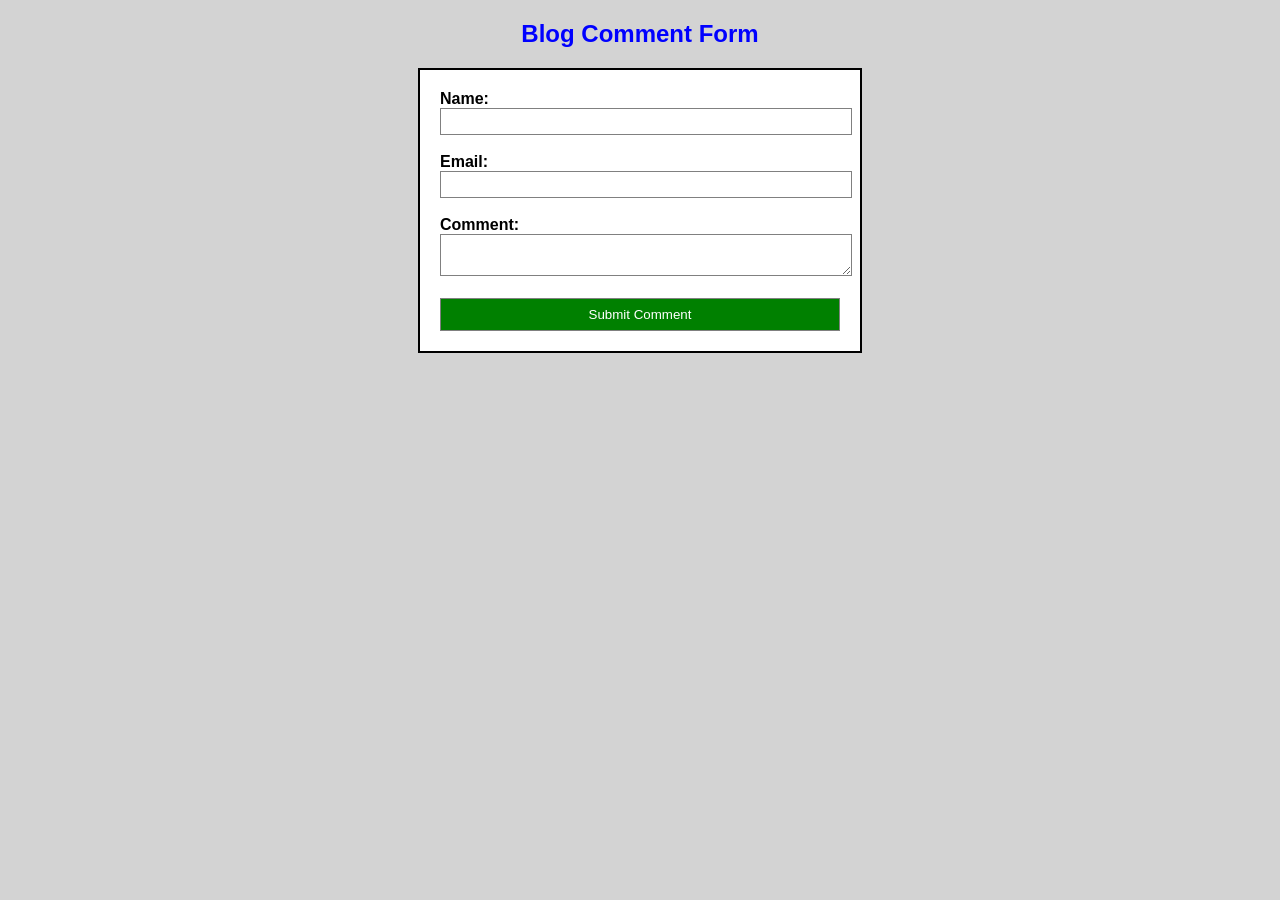
==== Sem2/web-lab/prgm5.html @ 151dc432 "Web application program4 and program5 is added" ====
<!DOCTYPE html>
<html>
<head>
<title>Blog Comment Form</title>

<!-- External CSS -->
<link rel="stylesheet" href="css/prgm5.css">

<!-- Internal CSS -->
<style>

.form-box
{
    width: 400px;
    padding: 20px;
    margin: auto;
    border: 2px solid black;
    background-color: white;
}

.label-style
{
    font-weight: bold;
}

</style>

</head>

<body>

<!-- Inline CSS -->
<h2 style="text-align:center; color:blue;">
Blog Comment Form
</h2>

<div class="form-box">

<form>

<label class="label-style">Name:</label><br>
<input type="text" name="name" required
style="width:100%; padding:5px;"><br><br>

<label class="label-style">Email:</label><br>
<input type="email" name="email" required
style="width:100%; padding:5px;"><br><br>

<label class="label-style">Comment:</label><br>
<textarea name="comment" required
style="width:100%; padding:5px;"></textarea><br><br>

<!-- Inline CSS -->
<input type="submit"
value="Submit Comment"
style="background-color:green; color:white; padding:8px; width:100%;">

</form>

</div>

</body>
</html>
---- Sem2/web-lab/css/prgm5.css ----
/* External CSS */

body
{
    background-color: lightgray;
    font-family: Arial;
}

input, textarea
{
    border: 1px solid gray;
}

input:focus, textarea:focus
{
    border: 2px solid blue;
}
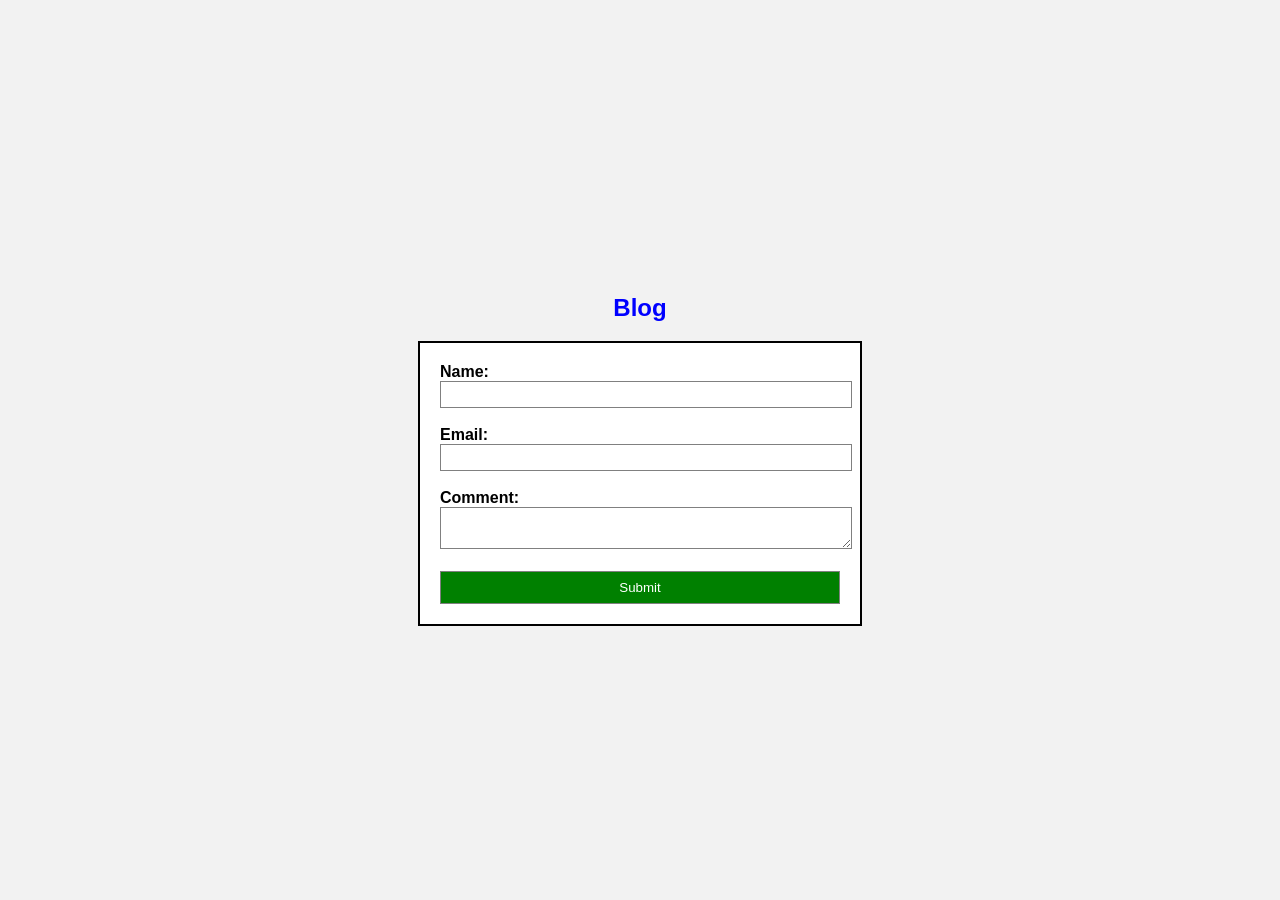
==== commit 9e4a790b: "cloud computing images instance and ami screenshot added" ====
--- a/Sem2/web-lab/prgm5.html
+++ b/Sem2/web-lab/prgm5.html
@@ -8,21 +8,26 @@
 
 <!-- Internal CSS -->
 <style>
+body {
+    display: flex;
+    justify-content: center;   /* Horizontal center */
+    align-items: center;       /* Vertical center */
+    height: 100vh;             /* Full screen height */
+    margin: 0;
+    background-color: #f2f2f2;
+    flex-direction: column;    /* Keep heading above form */
+}
 
-.form-box
-{
+.form-box {
     width: 400px;
     padding: 20px;
-    margin: auto;
     border: 2px solid black;
     background-color: white;
 }
 
-.label-style
-{
+.label-style {
     font-weight: bold;
 }
-
 </style>
 
 </head>
@@ -30,33 +35,25 @@
 <body>
 
 <!-- Inline CSS -->
-<h2 style="text-align:center; color:blue;">
-Blog Comment Form
-</h2>
+<h2 style="color:blue;">Blog</h2>
 
 <div class="form-box">
-
 <form>
-
 <label class="label-style">Name:</label><br>
-<input type="text" name="name" required
-style="width:100%; padding:5px;"><br><br>
+<input type="text" name="name" required style="width:100%; padding:5px;"><br><br>
 
 <label class="label-style">Email:</label><br>
-<input type="email" name="email" required
-style="width:100%; padding:5px;"><br><br>
+<input type="email" name="email" required style="width:100%; padding:5px;"><br><br>
+
 
 <label class="label-style">Comment:</label><br>
-<textarea name="comment" required
-style="width:100%; padding:5px;"></textarea><br><br>
+<textarea name="comment" required style="width:100%; padding:5px;"></textarea><br><br>
 
 <!-- Inline CSS -->
-<input type="submit"
-value="Submit Comment"
+<input type="submit" valu    e="Submit Comment"
 style="background-color:green; color:white; padding:8px; width:100%;">
 
 </form>
-
 </div>
 
 </body>
